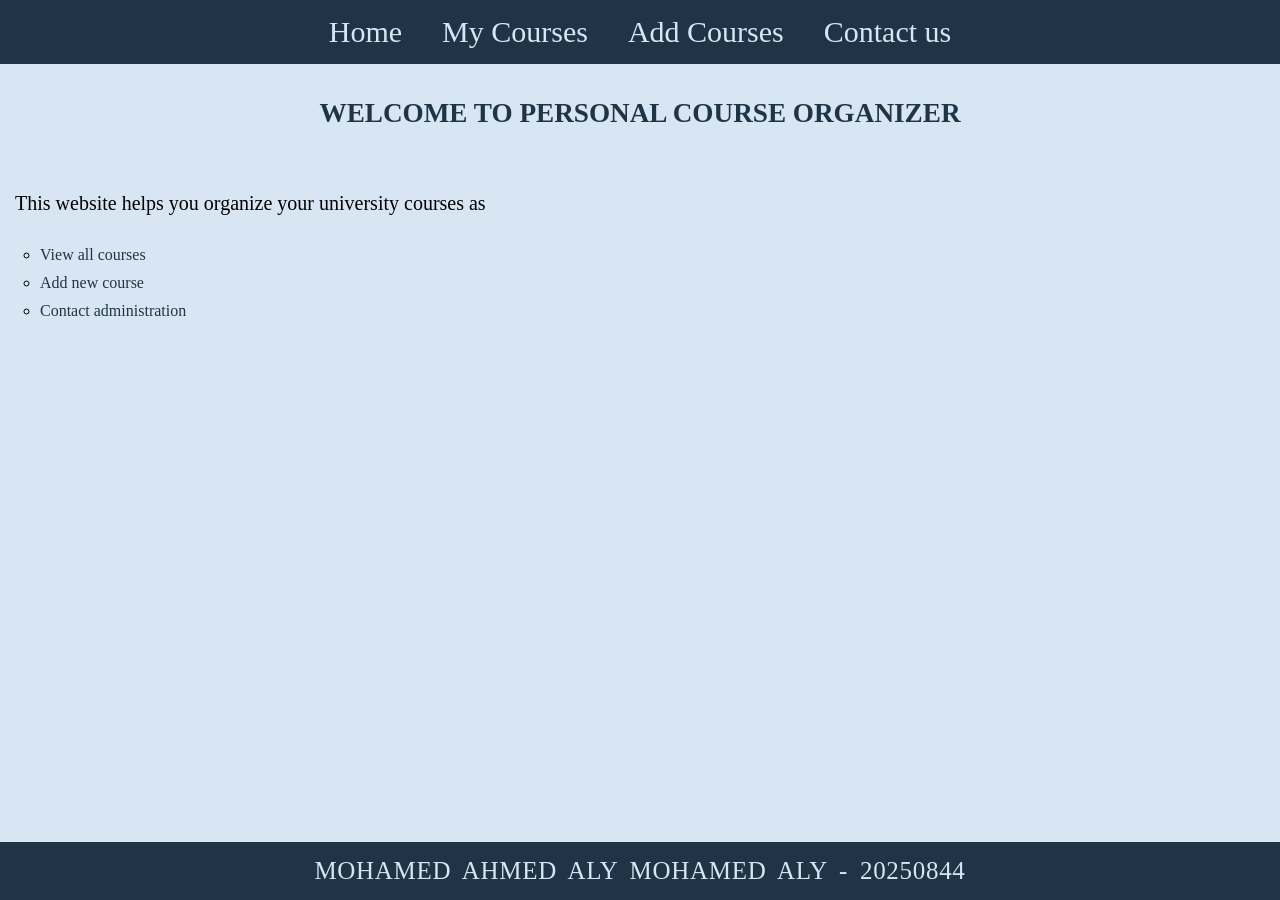
==== index.html @ 38558c15 "Mohamed- last version" ====
<!DOCTYPE html>
<html>
<head>
<title>Home</title>
<meta name="viewport" content="width=device-width, initial-scale=1.0">	
<link rel="stylesheet" href="./stylee.css?v=1">
</head>
<body>
<header>
<nav>
<a href="index.html">Home</a>  
<a href="my_courses.html">My Courses</a>   
<a href="add_course.html">Add Courses</a>   
<a href="contact_us.html">Contact us</a>   
</nav>
</header>
<main>
  <br><h1>Welcome to Personal Course Organizer</h1>
<br><p>This website helps you organize your university courses as</p>
<ul type="circle">
  <li><a href="my_courses.html">View all courses</a></li>
  <li><a href="add_course.html">Add new course</a></li>
  <li><a href="contact_us.html">Contact administration</a></li>
</ul>
</main>
<footer>Mohamed Ahmed Aly Mohamed ALy - 20250844</footer>
</body>
</html>
---- stylee.css ----
body {
background-color:#d8e6f3;
}
h1 {color: #1f3447;text-align:center;text-transform: uppercase;font-size:170%;margin-top:-80px;
}
h2 {color: #1f3447;text-align:center;text-transform: uppercase;font-size:130%;text-decoration:underline;margin-top:-80px;
}
p {font-size:24px;padding-left: 15px;
}
@media (max-width: 800px) {
main {
    margin-top: 120px;
  }
header {
  background-color:#1f3447;text-align:center;font-size:14px;padding:10px;width:100%;left:0;top:0;
}
header nav {
  display: flex;flex-wrap: nowrap;justify-content: center;gap: 4px;overflow-x: auto;
}
header nav::-webkit-scrollbar {
  display: none;
}
header a {
  white-space: nowrap;font-size: 12px;margin:0;padding:2px;
}
header a:hover {
  text-decoration: underline;
}
body {
  padding-top: 90px;
}
table {
  width: 90%;font-size: 12px;overflow-x: auto;display: block;
}
form {
  width: 95%;padding: 15px;
}
input, select, textarea {
  font-size: 14px;
}
}
header {
  background-color:#1f3447;text-align:center;font-size:30px;padding:15px;position: fixed;width: 100%;left:0;top:0;z-index: 1000;
}
header a {
  color:#d8e6f3;text-decoration: none;margin: 0;
}
header a:hover {
  text-decoration: underline;
}
header nav {
  display: flex;justify-content: center;gap: 40px;
}
footer {background-color:#1f3447;color:#d8e6f3;text-align:center;font-size:25px;padding:15px;word-spacing:5px;width:100%;left:0;text-transform:uppercase;letter-spacing: 0.7px;position: fixed;bottom:0;
}
main a {font-size:16px; text-decoration: none;color:#1f3447;display: inline-block;margin: 5px 0;
}
html, body {
  height: 100%;
}
main a:hover {
  text-decoration: underline;
}
main {
  flex: 1;margin-top: 160px;margin-bottom: 70px;
}
table {
	width: 90%;margin:30px auto;border-collapse: collapse;text-align: center;
}
th, td {
  border: 1px solid #1f3447;padding: 10px;font-size:18px;
}
th {
  background-color: #1f3447;color: #d8e6f3;text-transform: uppercase;font-size:19px;
}
tr:hover {
  background-color: #c9d9ea;
}
form {
  background-color: #ebf2f9;max-width: 900px;width: 90%;margin: 20px auto;padding: 30px;border-radius: 20px;
}
input, select, textarea {
  width: 100%;margin: 6px 0;padding: 7px;background-color:#d8e6f3
}
input[type="submit"] {
  background-color: #1f3447;color: white;border: none;padding: 10px;cursor: pointer;
}
input[type="submit"]:hover {
  background-color:#507395
}
main p {
  font-size: 20px;line-height: 1.8;
}	
* {
  box-sizing: border-box;
}
html, body {
  margin: 0;padding: 0;overflow-x: hidden;
}
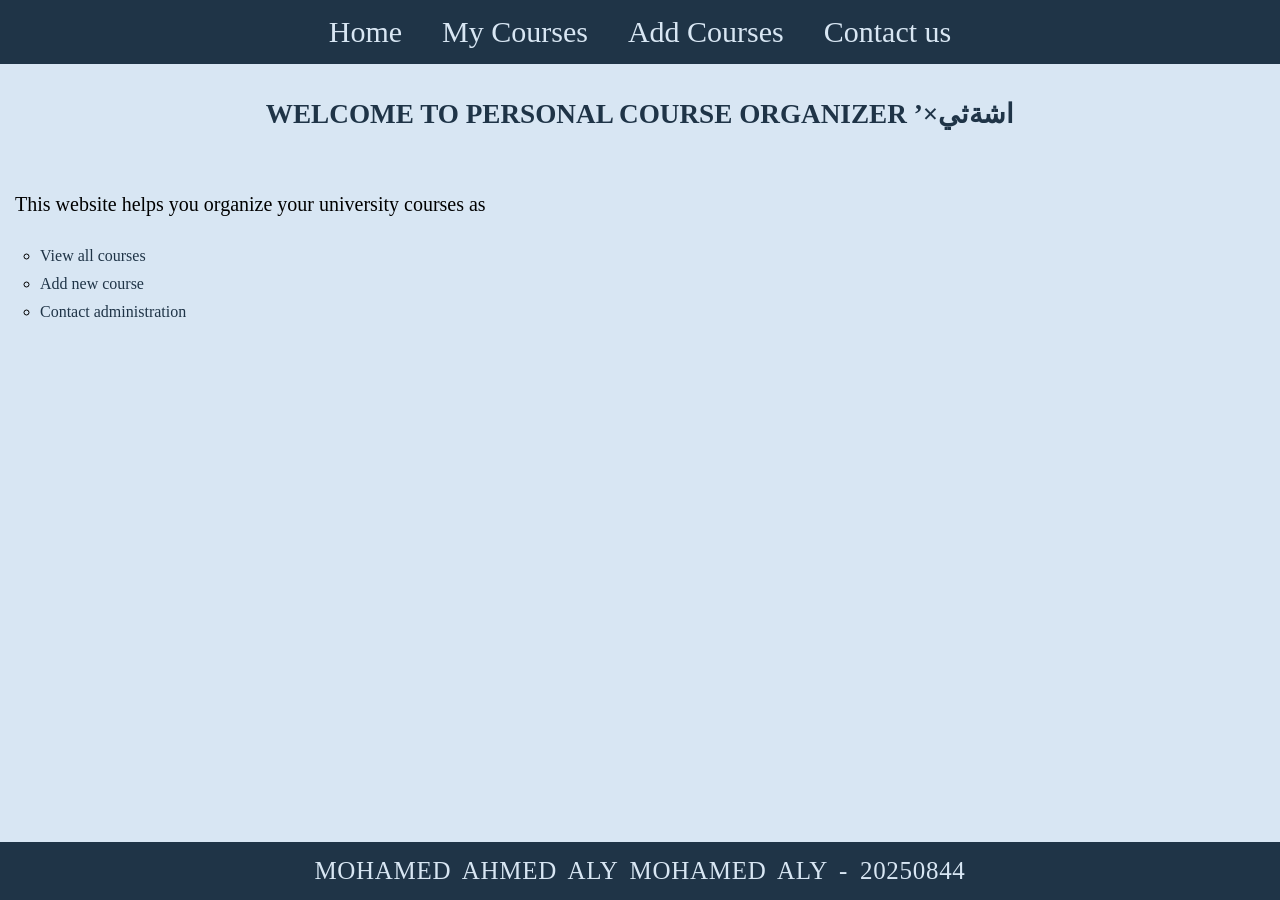
==== commit f8cf00ae: "Edit" ====
--- a/index.html
+++ b/index.html
@@ -15,7 +15,7 @@
 </nav>
 </header>
 <main>
-  <br><h1>Welcome to Personal Course Organizer</h1>
+  <br><h1>Welcome to Personal Course Organizer ’×اشةثي</h1>
 <br><p>This website helps you organize your university courses as</p>
 <ul type="circle">
   <li><a href="my_courses.html">View all courses</a></li>
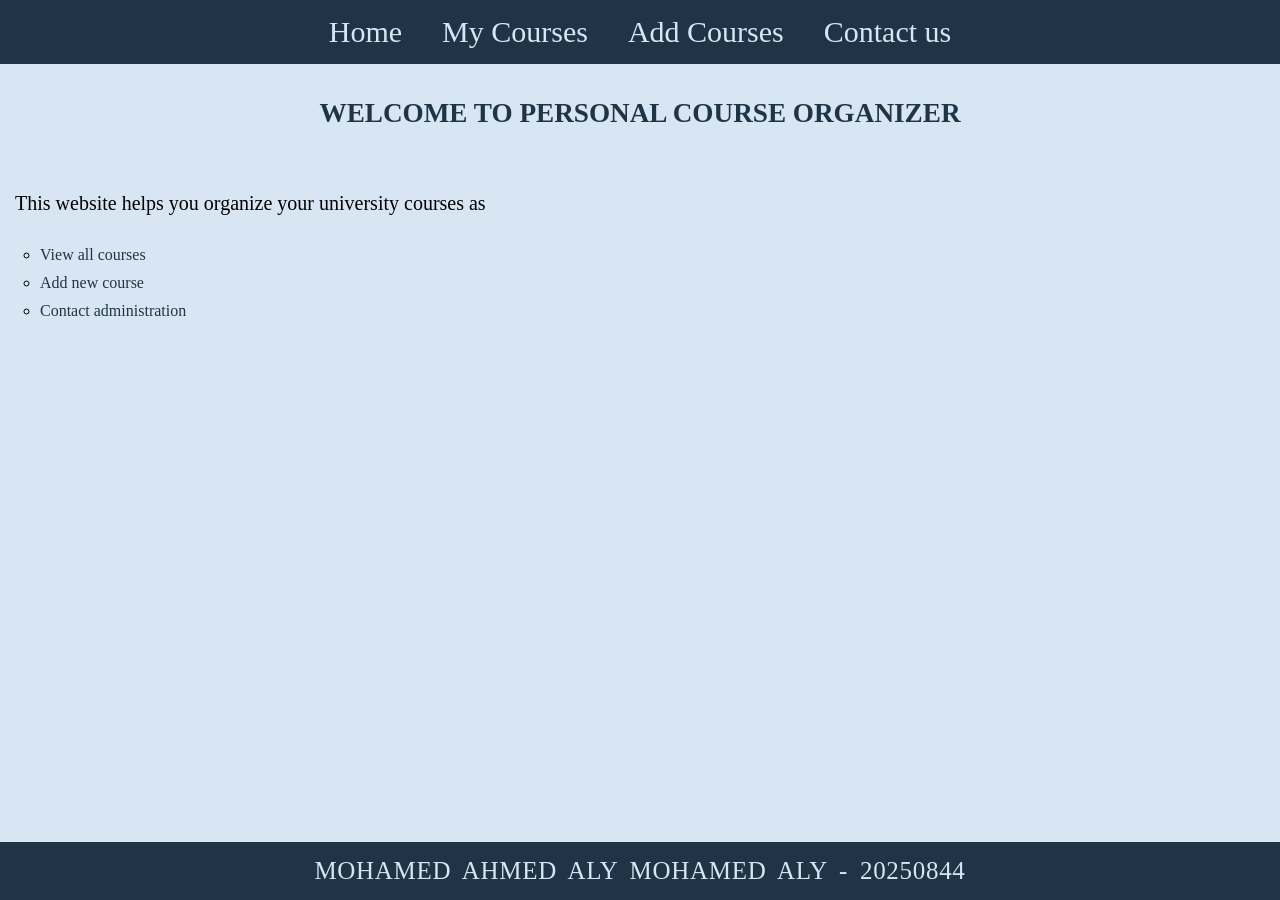
==== commit 8ef27479: "Update placeholder style" ====
--- a/index.html
+++ b/index.html
@@ -15,7 +15,7 @@
 </nav>
 </header>
 <main>
-  <br><h1>Welcome to Personal Course Organizer ’×اشةثي</h1>
+  <br><h1>Welcome to Personal Course Organizer</h1>
 <br><p>This website helps you organize your university courses as</p>
 <ul type="circle">
   <li><a href="my_courses.html">View all courses</a></li>
--- a/stylee.css
+++ b/stylee.css
@@ -7,38 +7,12 @@
 }
 p {font-size:24px;padding-left: 15px;
 }
-@media (max-width: 800px) {
-main {
-    margin-top: 120px;
-  }
-header {
-  background-color:#1f3447;text-align:center;font-size:14px;padding:10px;width:100%;left:0;top:0;
+input::placeholder , textarea::placeholder{
+    font-size: 12px;
+    opacity: 0.7;
+    font-family:'Segoe UI', Tahoma, Geneva, Verdana, sans-serif
 }
-header nav {
-  display: flex;flex-wrap: nowrap;justify-content: center;gap: 4px;overflow-x: auto;
-}
-header nav::-webkit-scrollbar {
-  display: none;
-}
-header a {
-  white-space: nowrap;font-size: 12px;margin:0;padding:2px;
-}
-header a:hover {
-  text-decoration: underline;
-}
-body {
-  padding-top: 90px;
-}
-table {
-  width: 90%;font-size: 12px;overflow-x: auto;display: block;
-}
-form {
-  width: 95%;padding: 15px;
-}
-input, select, textarea {
-  font-size: 14px;
-}
-}
+
 header {
   background-color:#1f3447;text-align:center;font-size:30px;padding:15px;position: fixed;width: 100%;left:0;top:0;z-index: 1000;
 }
@@ -96,4 +70,36 @@
 }
 html, body {
   margin: 0;padding: 0;overflow-x: hidden;
+}
+@media (max-width: 800px) {
+main {
+    margin-top: 120px;
+  }
+header {
+  background-color:#1f3447;text-align:center;font-size:14px;padding:10px;width:100%;left:0;top:0;
+}
+header nav {
+  display: flex;flex-wrap: nowrap;justify-content: center;gap: 4px;overflow-x: auto;
+}
+header nav::-webkit-scrollbar {
+  display: none;
+}
+header a {
+  white-space: nowrap;font-size: 12px;margin:0;padding:2px;
+}
+header a:hover {
+  text-decoration: underline;
+}
+body {
+  padding-top: 90px;
+}
+table {
+  width: 90%;font-size: 12px;overflow-x: auto;display: block;
+}
+form {
+  width: 95%;padding: 15px;
+}
+input, select, textarea {
+  font-size: 14px;
+}
 }
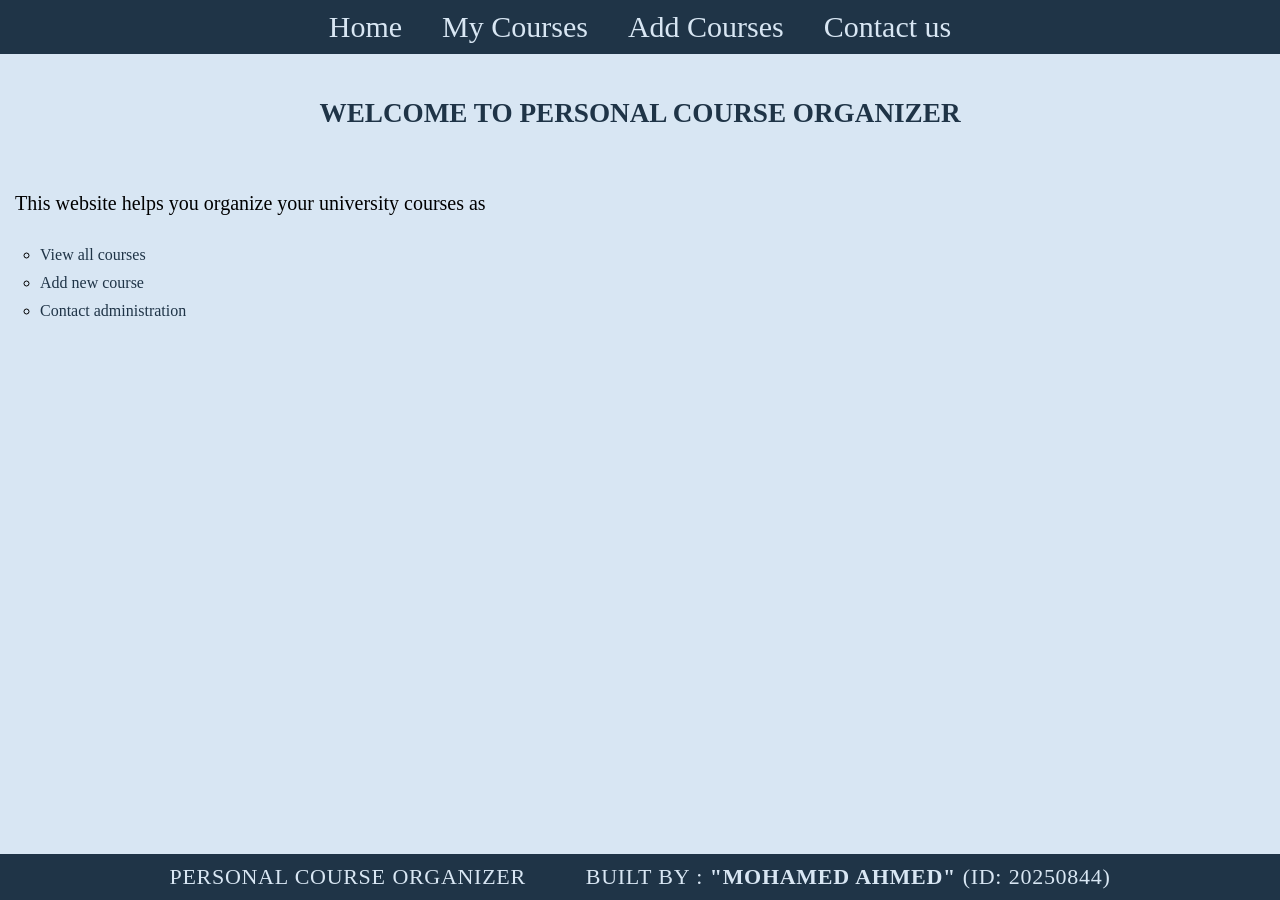
==== commit 52f2163e: "edit" ====
--- a/index.html
+++ b/index.html
@@ -1,28 +1,31 @@
 <!DOCTYPE html>
 <html>
-<head>
-<title>Home</title>
-<meta name="viewport" content="width=device-width, initial-scale=1.0">	
-<link rel="stylesheet" href="./stylee.css?v=1">
-</head>
+  <head>
+    <title>Home</title>
+    <meta name="viewport" content="width=device-width, initial-scale=1.0">	
+    <link rel="stylesheet" href="./stylee.css?v=1">
+  </head>
 <body>
-<header>
-<nav>
-<a href="index.html">Home</a>  
-<a href="my_courses.html">My Courses</a>   
-<a href="add_course.html">Add Courses</a>   
-<a href="contact_us.html">Contact us</a>   
-</nav>
-</header>
-<main>
-  <br><h1>Welcome to Personal Course Organizer</h1>
-<br><p>This website helps you organize your university courses as</p>
-<ul type="circle">
-  <li><a href="my_courses.html">View all courses</a></li>
-  <li><a href="add_course.html">Add new course</a></li>
-  <li><a href="contact_us.html">Contact administration</a></li>
-</ul>
-</main>
-<footer>Mohamed Ahmed Aly Mohamed ALy - 20250844</footer>
+  <header>
+    <nav>
+      <a href="index.html">Home</a>  
+      <a href="my_courses.html">My Courses</a>   
+      <a href="add_course.html">Add Courses</a>   
+      <a href="contact_us.html">Contact us</a>   
+    </nav>
+  </header>
+    <main>
+      <br><h1>Welcome to Personal Course Organizer</h1>
+      <br><p>This website helps you organize your university courses as</p>
+        <ul type="circle">
+          <li><a href="my_courses.html">View all courses</a></li>
+          <li><a href="add_course.html">Add new course</a></li>
+          <li><a href="contact_us.html">Contact administration</a></li>
+        </ul>
+    </main>
+    <footer>
+        <span class="footer-left">Personal Course Organizer</span>
+        <span class="footer-right">Built by : <b>"Mohamed Ahmed"</b> (ID: 20250844)</span>
+    </footer>
 </body>
 </html>
--- a/stylee.css
+++ b/stylee.css
@@ -1,12 +1,33 @@
+* {
+  box-sizing: border-box;
+}
+
 body {
 background-color:#d8e6f3;
 }
-h1 {color: #1f3447;text-align:center;text-transform: uppercase;font-size:170%;margin-top:-80px;
-}
-h2 {color: #1f3447;text-align:center;text-transform: uppercase;font-size:130%;text-decoration:underline;margin-top:-80px;
-}
-p {font-size:24px;padding-left: 15px;
-}
+
+h1 {
+  color: #1f3447;
+  text-align:center;
+  text-transform: uppercase;
+  font-size:170%;
+  margin-top:-80px;
+}
+
+h2 {
+  color: #1f3447;
+  text-align:center;
+  text-transform: uppercase;
+  font-size:130%;
+  text-decoration:underline;
+  margin-top:-80px;
+}
+
+p {
+  font-size:24px;
+  padding-left: 15px;
+}
+
 input::placeholder , textarea::placeholder{
     font-size: 12px;
     opacity: 0.7;
@@ -14,92 +35,203 @@
 }
 
 header {
-  background-color:#1f3447;text-align:center;font-size:30px;padding:15px;position: fixed;width: 100%;left:0;top:0;z-index: 1000;
-}
+  background-color:#1f3447;
+  text-align:center;
+  font-size:30px;
+  padding:10px;
+  position: fixed;
+  width: 100%;
+  left:0;
+  top:0;
+  z-index: 1000;
+}
+
 header a {
-  color:#d8e6f3;text-decoration: none;margin: 0;
-}
+  color:#d8e6f3;
+  text-decoration: none;
+  margin: 0;
+}
+
 header a:hover {
   text-decoration: underline;
 }
+
 header nav {
-  display: flex;justify-content: center;gap: 40px;
-}
-footer {background-color:#1f3447;color:#d8e6f3;text-align:center;font-size:25px;padding:15px;word-spacing:5px;width:100%;left:0;text-transform:uppercase;letter-spacing: 0.7px;position: fixed;bottom:0;
-}
-main a {font-size:16px; text-decoration: none;color:#1f3447;display: inline-block;margin: 5px 0;
-}
+  display: flex;
+  justify-content: center;
+  gap: 40px;
+}
+
+footer {
+  display: flex; 
+  justify-content: center;
+  gap: 60px; 
+  align-items: center;
+  background-color: #1f3447;
+  color: #d8e6f3;
+  font-size: 22px;
+  padding: 10px; 
+  word-spacing: 0.5px;
+  width: 100%;
+  box-sizing: border-box; 
+  left: 0;
+  text-transform: uppercase;
+  letter-spacing: 0.7px;
+  position: fixed;
+  bottom: 0px;
+}
+
+main a {
+  font-size:16px;
+  text-decoration: none;
+  color:#1f3447;
+  display: inline-block;
+  margin: 5px 0;
+}
+
 html, body {
   height: 100%;
 }
+
 main a:hover {
   text-decoration: underline;
 }
+
 main {
-  flex: 1;margin-top: 160px;margin-bottom: 70px;
-}
+  flex: 1;
+  margin-top: 160px;
+  margin-bottom: 70px;
+}
+
 table {
-	width: 90%;margin:30px auto;border-collapse: collapse;text-align: center;
-}
+	width: 90%;
+  margin:30px auto;
+  border-collapse: collapse;
+  text-align: center;
+}
+
 th, td {
-  border: 1px solid #1f3447;padding: 10px;font-size:18px;
-}
+  border: 1px solid #1f3447;
+  padding: 10px;
+  font-size:18px;
+}
+
 th {
-  background-color: #1f3447;color: #d8e6f3;text-transform: uppercase;font-size:19px;
-}
+  background-color: #1f3447;
+  color: #d8e6f3;
+  text-transform: uppercase;
+  font-size:19px;
+}
+
 tr:hover {
   background-color: #c9d9ea;
 }
+
 form {
-  background-color: #ebf2f9;max-width: 900px;width: 90%;margin: 20px auto;padding: 30px;border-radius: 20px;
+  background-color: #ebf2f9;
+  max-width: 900px;
+  width: 90%;
+  margin: 20px auto;
+  padding: 30px;
+  border-radius: 20px;
 }
 input, select, textarea {
-  width: 100%;margin: 6px 0;padding: 7px;background-color:#d8e6f3
-}
+  width: 100%;
+  margin: 6px 0;
+  padding: 7px;
+  background-color:#d8e6f3
+}
+
 input[type="submit"] {
-  background-color: #1f3447;color: white;border: none;padding: 10px;cursor: pointer;
-}
+  background-color: #1f3447;
+  color: white;
+  border: none;
+  padding: 10px;
+  cursor: pointer;
+}
+
 input[type="submit"]:hover {
   background-color:#507395
 }
+
 main p {
-  font-size: 20px;line-height: 1.8;
+  font-size: 20px;
+  line-height: 1.8;
 }	
-* {
-  box-sizing: border-box;
-}
+
 html, body {
-  margin: 0;padding: 0;overflow-x: hidden;
-}
-@media (max-width: 800px) {
+  margin: 0;
+  padding: 0;
+  overflow-x: hidden;
+}
+
+/* Responsive Design */
+@media (max-width: 768px) {
 main {
     margin-top: 120px;
   }
+
 header {
-  background-color:#1f3447;text-align:center;font-size:14px;padding:10px;width:100%;left:0;top:0;
-}
+  background-color:#1f3447;
+  text-align:center;
+  font-size:15px;
+  padding:10px;
+  width:100%;
+  left:0;
+  top:0;
+}
+
 header nav {
-  display: flex;flex-wrap: nowrap;justify-content: center;gap: 4px;overflow-x: auto;
-}
+  display: flex;
+  width: 100%;
+  flex-wrap: nowrap;
+  justify-content: space-between;
+  gap: 2px;
+  padding: 0 5px;
+  overflow-x: auto;
+}
+
 header nav::-webkit-scrollbar {
   display: none;
 }
+
 header a {
-  white-space: nowrap;font-size: 12px;margin:0;padding:2px;
-}
+  flex: 1;
+  text-align: center;
+  white-space: nowrap;
+  font-size: 18px;
+  margin: 5px 0;
+  padding:2px;
+}
+
 header a:hover {
   text-decoration: underline;
 }
+
 body {
   padding-top: 90px;
 }
+
 table {
-  width: 90%;font-size: 12px;overflow-x: auto;display: block;
-}
+  width: 90%;
+  font-size: 12px;
+  overflow-x: auto;
+  display: block;
+}
+
 form {
-  width: 95%;padding: 15px;
-}
+  width: 95%;
+  padding: 15px;
+}
+
 input, select, textarea {
   font-size: 14px;
 }
+footer {
+    flex-direction: column;
+    gap: 10px;
+    font-size: 12px;
+    padding: 10px;
+    text-align: center; 
+  }
 }
